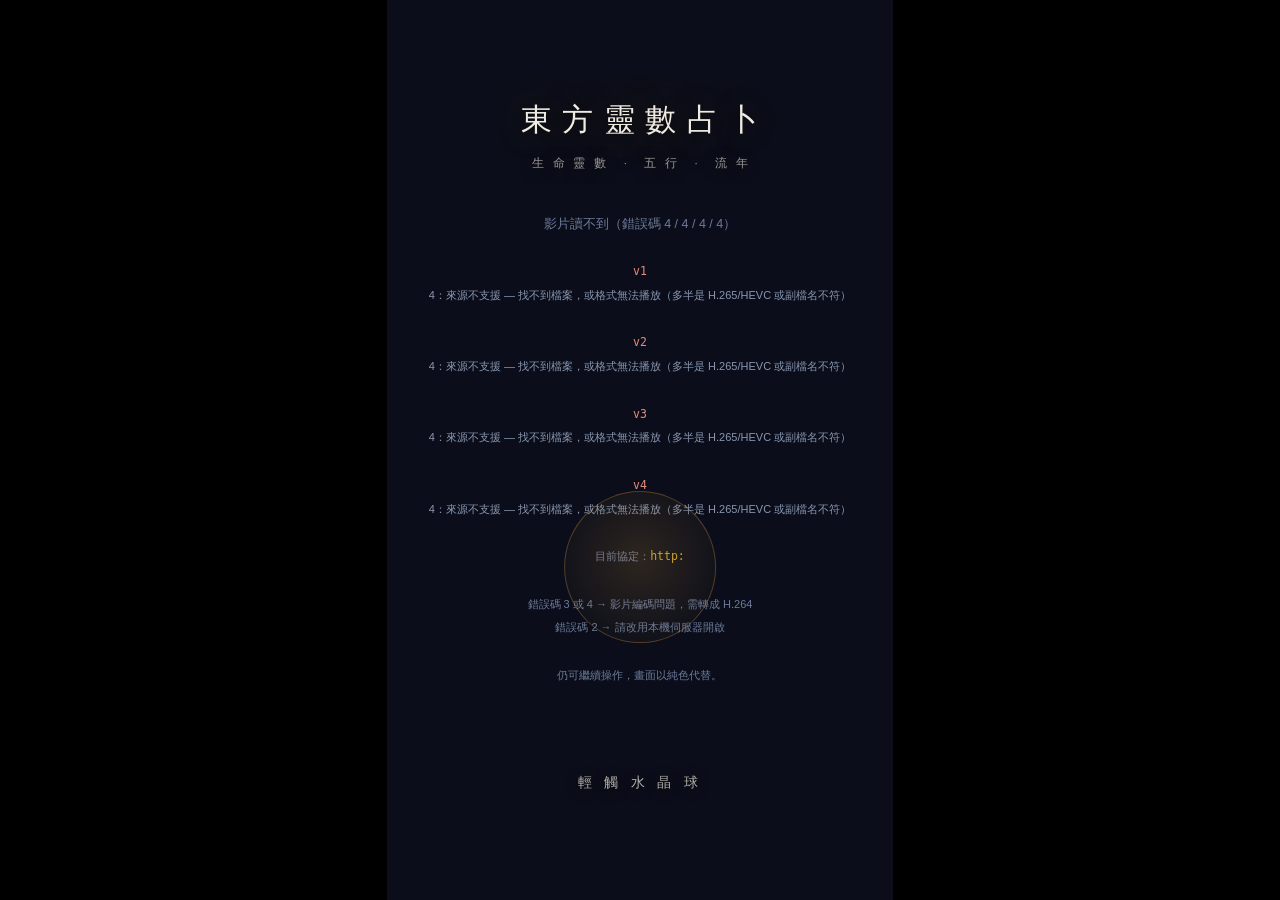
==== demo.html @ 92775a4d "Add files via upload" ====
<!DOCTYPE html>
<html lang="zh-TW">
<head>
<meta charset="utf-8">
<meta name="viewport" content="width=device-width,initial-scale=1,viewport-fit=cover">
<title>東方靈數占卜</title>
<link rel="stylesheet" href="src/app.css">
</head>
<body>

<audio id="bgm" loop preload="auto"></audio>

<div id="stage">
  <button id="mute" aria-label="背景音樂開關" title="背景音樂">
    <svg viewBox="0 0 24 24" width="17" height="17" fill="none"
         stroke="currentColor" stroke-width="1.8" stroke-linecap="round">
      <path d="M4 9v6h4l5 4V5L8 9H4z" fill="currentColor" stroke="none"/>
      <path class="wave" d="M16.5 8.5a5 5 0 0 1 0 7"/>
      <path class="wave" d="M19 6a8.5 8.5 0 0 1 0 12"/>
      <path class="slash" d="M4 4l16 16"/>
    </svg>
  </button>
  <video class="vid" id="v1" playsinline muted preload="auto"></video>
  <video class="vid" id="v2" playsinline loop preload="auto"></video>
  <video class="vid" id="v3" playsinline preload="auto"></video>
  <video class="vid" id="v4" playsinline preload="auto"></video>

  <div id="missing"><div class="inner" id="missingBody"></div></div>

  <!-- 透明熱區：位置由 HOTSPOTS 決定 -->
  <button class="hot" id="hotBall" data-label="水晶球" aria-label="輕觸水晶球"></button>
  <button class="hot" id="hotSun" data-label="日／月" aria-label="回到屋內"></button>

  <div class="panel" id="pIntro">
    <div class="titlebox">
      <h1>東方靈數占卜</h1>
      <p>生 命 靈 數　·　五 行　·　流 年</p>
    </div>
    <div class="hint" id="introHint">輕 觸 水 晶 球</div>
  </div>

  <div class="panel" id="pCollect">
    <div class="ask" id="askBox">
      <h2>請 輸 入 出 生<br>西 元 年 / 月 / 日</h2>
      <input id="bd" type="text" inputmode="numeric" maxlength="14"
             placeholder="1990 / 01 / 01" autocomplete="off">
      <div class="err" id="err"></div>
    </div>
    <div class="hint" id="collectHint" style="opacity:.45">填 妥 後 輕 觸 水 晶 球</div>
  </div>

  <div class="panel" id="pCalc"><div id="prog"></div></div>

  <div class="panel" id="pReveal"><div id="num"></div></div>

  <div id="book">
    <div class="leaf">
      <div class="pgnum" id="pgnum"></div>
      <div id="pages"></div>
    </div>
    <div class="nav">
      <button class="turn" id="prev" aria-label="上一頁">‹</button>
      <div class="dots" id="dots"></div>
      <button class="turn" id="next" aria-label="下一頁">›</button>
    </div>
  </div>
  <div id="sales"></div>
</div>

<script src="src/engine.js"></script>
<script src="src/content.js"></script>
<script src="src/magnetic.js"></script>
<script src="src/magnetic-content.js"></script>
<script>
/* ═══════════════════════════════════════
   免費版：報告在關鍵處收束，導向銷售頁
   ═══════════════════════════════════════ */
window.UNLOCKED = false;
</script>
<script src="src/app.js"></script>
</body>
</html>
---- src/app.css ----
:root{
  --sumi:#0B0E1A;      /* 墨 */
  --ai:#16233F;        /* 藍染 */
  --kin:#C9A227;       /* 金 */
  --hi:#E8A33D;        /* 燈火 */
  --hakuji:#F0EBE0;    /* 白磁 */
  --serif:"Noto Serif TC","Songti TC","PMingLiU",serif;
  --sans:"Noto Sans TC","PingFang TC","Microsoft JhengHei",sans-serif;
}
*{margin:0;padding:0;box-sizing:border-box;-webkit-tap-highlight-color:transparent}
html,body{height:100%;background:#000;overflow:hidden}
body{font-family:var(--sans);color:var(--hakuji)}

/* 9:16 舞台 */
#stage{
  position:fixed;inset:0;margin:auto;
  width:100vw;height:100vh;
  max-width:calc(100vh * 9 / 16);
  background:
    radial-gradient(120% 70% at 50% 68%, rgba(232,163,61,.10) 0%, transparent 58%),
    linear-gradient(180deg, #0B0E1A 0%, #131A2E 52%, #0B0E1A 100%);
  overflow:hidden;
}

/* 影片層：畫面本身 */
.vid{
  position:absolute;inset:0;width:100%;height:100%;
  object-fit:cover;opacity:0;transition:opacity .6s ease;
  pointer-events:none;z-index:1;
}
.vid.on{opacity:1}

/* 影片缺席時的提示（不是裝飾，是除錯用） */
#missing{
  position:absolute;inset:0;display:none;z-index:2;
  place-content:center;text-align:center;
  font-family:var(--sans);font-size:12.5px;line-height:1.9;color:#6B7A99;
  padding:0 26px;background:var(--sumi);
}
#missing.on{display:grid}
#missing .inner{max-width:100%}
#missing code{
  display:inline-block;color:var(--kin);font-size:11.5px;
  word-break:break-all;max-width:100%;
}
#missing .bad{color:#E58B7B}

/* 透明熱區＝按鈕。位置由 JS 依 HOTSPOTS 設定 */
.hot{
  position:absolute;border-radius:50%;cursor:pointer;z-index:6;
  transform:translate(-50%,-50%);
  background:transparent;border:0;padding:0;
  transition:opacity .4s ease;
}
/* 唯一的視覺提示：極淡的呼吸光暈，讓人知道這裡可以點 */
.hot::after{
  content:"";position:absolute;inset:0;border-radius:50%;
  box-shadow:0 0 0 0 rgba(232,163,61,.45);
  animation:breathe 2.8s ease-in-out infinite;
}
.hot.armed::after{animation:breathe 1.6s ease-in-out infinite;
  box-shadow:0 0 0 0 rgba(232,163,61,.7)}
.hot.idle{opacity:.35;pointer-events:none}
.hot.idle::after{animation:none}
@keyframes breathe{
  0%,100%{box-shadow:0 0 0 0 rgba(232,163,61,.35)}
  50%{box-shadow:0 0 32px 10px rgba(232,163,61,.16)}
}
/* 影片缺席時，熱區需自帶輪廓，否則使用者不知道要點哪裡 */
body.novideo .hot{
  background:radial-gradient(circle at 50% 45%, rgba(232,163,61,.16), rgba(232,163,61,.03) 70%);
  border:1px solid rgba(232,163,61,.3);
}
.hot:focus-visible{outline:2px solid var(--kin);outline-offset:6px}
/* 校準模式 */
body.calib .hot{background:rgba(232,163,61,.22);border:1px dashed var(--kin)}
body.calib .hot::before{
  content:attr(data-label);position:absolute;top:50%;left:50%;
  transform:translate(-50%,-50%);font-size:11px;color:#fff;white-space:nowrap;
}

/* 內容層 */
.panel{
  position:absolute;inset:0;display:flex;flex-direction:column;
  opacity:0;pointer-events:none;transition:opacity .5s ease;
  padding:0 28px;z-index:3;
}
.panel.on{opacity:1}
/* ⚠️ 面板永遠不吃點擊，否則會蓋住水晶球熱區。只有輸入框例外。 */
.panel input{pointer-events:auto}

/* 初始畫面標題：置於上方，不遮擋水晶球 */
.titlebox{
  position:absolute;left:0;right:0;top:11%;text-align:center;
  animation:fadein 1.6s ease both;
}
.titlebox h1{
  font-family:var(--serif);font-weight:500;
  font-size:31px;letter-spacing:.34em;
  text-indent:.34em;               /* 補回字距造成的右偏 */
  color:var(--hakuji);
  text-shadow:0 2px 22px rgba(0,0,0,.95),0 0 44px rgba(232,163,61,.28);
}
.titlebox p{
  margin-top:15px;font-size:11.5px;letter-spacing:.24em;
  text-indent:.24em;
  color:rgba(240,235,224,.62);
  text-shadow:0 2px 14px rgba(0,0,0,.95);
}

.hint{
  position:absolute;left:0;right:0;text-align:center;
  font-family:var(--serif);font-size:14px;letter-spacing:.32em;
  color:rgba(240,235,224,.72);text-shadow:0 2px 12px rgba(0,0,0,.9);
  animation:fadein 1.2s ease both;
}
@keyframes fadein{from{opacity:0}to{opacity:1}}

/* 生日輸入 */
.ask{
  position:absolute;left:28px;right:28px;
  text-align:center;
}
.ask h2{
  font-family:var(--serif);font-weight:500;font-size:19px;
  letter-spacing:.18em;margin-bottom:22px;
  text-shadow:0 2px 16px rgba(0,0,0,.95);
}
.ask input{
  width:100%;padding:15px 12px;font-size:17px;text-align:center;
  font-family:var(--sans);letter-spacing:.08em;
  color:var(--hakuji);background:rgba(11,14,26,.62);
  border:0;border-bottom:1px solid rgba(201,162,39,.5);
  border-radius:4px 4px 0 0;backdrop-filter:blur(6px);
}
.ask input:focus{outline:none;border-bottom-color:var(--kin)}
.ask .err{
  min-height:20px;margin-top:10px;font-size:12.5px;color:#E58B7B;
  text-shadow:0 1px 8px #000;
}

/* 計算進度 */
#prog{
  position:absolute;left:0;right:0;bottom:14%;text-align:center;
  font-family:var(--serif);font-size:15px;letter-spacing:.28em;
  color:rgba(240,235,224,.9);text-shadow:0 2px 14px rgba(0,0,0,.95);
}

/* 揭曉數字 */
/* 揭曉的數字：位置由 JS 對齊 HOTSPOTS 的水晶球中心 */
#num{
  position:absolute;text-align:center;
  transform:translate(-50%,-50%) scale(.82);
  font-family:var(--serif);font-size:88px;font-weight:500;line-height:1;
  color:var(--hakuji);
  text-shadow:0 0 26px rgba(255,240,200,.95),0 0 60px rgba(232,163,61,.8),
              0 0 110px rgba(201,162,39,.55);
  opacity:0;
  transition:opacity .9s ease,transform .9s cubic-bezier(.2,.8,.3,1);
}
#num.on{opacity:1;transform:translate(-50%,-50%) scale(1)}

/* 結果頁 */
#result{
  position:absolute;inset:0;overflow-y:auto;-webkit-overflow-scrolling:touch;z-index:4;
  padding:82px 26px 60px;
  background:linear-gradient(180deg,rgba(11,14,26,.42) 0%,rgba(11,14,26,.88) 26%,rgba(11,14,26,.97) 100%);
  opacity:0;pointer-events:none;transition:opacity .7s ease;
}
#result.on{opacity:1;pointer-events:auto}
.crown{text-align:center;margin-bottom:34px}
.crown .lbl{font-size:12.5px;letter-spacing:.44em;text-indent:.44em;color:var(--kin);margin-bottom:16px}
.crown .big{
  font-family:var(--serif);font-size:82px;line-height:1;font-weight:500;
  text-shadow:0 0 40px rgba(232,163,61,.42);
}
.crown .ttl{font-family:var(--serif);font-size:25px;letter-spacing:.18em;text-indent:.18em;margin-top:16px}
.crown .sub{font-size:13.5px;color:rgba(240,235,224,.66);margin-top:11px;letter-spacing:.1em}

.sec{margin-bottom:30px}
.sec h3{
  font-family:var(--serif);font-size:13px;letter-spacing:.34em;
  color:var(--kin);padding-bottom:9px;margin-bottom:14px;
  border-bottom:1px solid rgba(201,162,39,.24);
}
.sec p{font-size:14px;line-height:2;color:rgba(240,235,224,.9);margin-bottom:11px}
.sec p.dim{color:rgba(240,235,224,.62);font-size:13px}

/* 內外組合：雙欄對照 */
.io{display:flex;gap:11px;align-items:stretch;margin-bottom:15px}
.io .col{
  flex:1;background:rgba(22,35,63,.5);border:1px solid rgba(201,162,39,.2);
  border-radius:5px;padding:15px 13px;text-align:center;
}
.io .col .k{font-size:12px;letter-spacing:.3em;color:var(--kin);margin-bottom:10px}
.io .col .n{font-family:var(--serif);font-size:38px;line-height:1}
.io .col .t{font-size:12.5px;margin-top:7px;color:rgba(240,235,224,.86)}
.io .gapbox{
  display:flex;flex-direction:column;align-items:center;justify-content:center;
  padding:0 3px;font-size:10px;color:rgba(240,235,224,.5);letter-spacing:.1em;
}
.io .gapbox b{font-family:var(--serif);font-size:19px;color:var(--kin);font-weight:500}

/* 五行雷達 */
#radar{display:block;margin:0 auto 12px}
.legend{display:flex;justify-content:center;gap:13px;flex-wrap:wrap;font-size:11px;color:rgba(240,235,224,.66)}
.legend i{display:inline-block;width:7px;height:7px;border-radius:50%;margin-right:4px;vertical-align:middle}

.tease{
  margin-top:8px;padding:17px 15px;text-align:center;
  border:1px solid rgba(201,162,39,.3);border-radius:5px;
  background:rgba(201,162,39,.05);
}
.tease p{font-size:13px;line-height:1.95;color:rgba(240,235,224,.82);margin:0}

/* ═══ 魔法書 ═══ */
#book{
  position:absolute;inset:0;z-index:4;
  display:flex;flex-direction:column;
  opacity:0;pointer-events:none;transition:opacity .7s ease;
  background:linear-gradient(180deg,rgba(11,14,26,.34) 0%,rgba(11,14,26,.88) 22%,rgba(11,14,26,.97) 100%);
}
#book.on{opacity:1;pointer-events:auto}

/* 書頁區 */
.leaf{
  flex:1;position:relative;overflow:hidden;
  padding:58px 26px 0;
}
.page{
  position:absolute;inset:58px 26px 0;overflow-y:auto;
  -webkit-overflow-scrolling:touch;
  opacity:0;pointer-events:none;
}
.page.on{opacity:1;pointer-events:auto;animation:leafin .5s ease both}
.page.rev.on{animation:leafinrev .5s ease both}
@keyframes leafin{
  from{opacity:0;transform:translateX(26px) rotateY(-9deg)}
  to{opacity:1;transform:none}
}
@keyframes leafinrev{
  from{opacity:0;transform:translateX(-26px) rotateY(9deg)}
  to{opacity:1;transform:none}
}

.page h3{
  font-family:var(--serif);font-size:22px;font-weight:500;
  letter-spacing:.16em;text-indent:.16em;
  color:var(--kin);line-height:1.5;
  padding-bottom:14px;margin-bottom:20px;
  border-bottom:1px solid rgba(201,162,39,.3);
  text-shadow:0 0 26px rgba(201,162,39,.28);
}
.page p{font-size:14px;line-height:2.05;color:rgba(240,235,224,.9);margin-bottom:13px}
.page p.dim{color:rgba(240,235,224,.6);font-size:13px}
.page .q{
  font-family:var(--serif);font-size:17px;font-weight:500;
  color:var(--hakuji);
  margin:26px 0 11px;letter-spacing:.06em;
  padding-left:11px;position:relative;
}
.page .q::before{
  content:"";position:absolute;left:0;top:.32em;bottom:.32em;
  width:2px;background:var(--kin);border-radius:1px;
}

/* 數字徽章 */
.chips{display:flex;flex-wrap:wrap;gap:8px;margin:4px 0 14px}
.chip{
  min-width:38px;padding:9px 12px;text-align:center;
  font-family:var(--serif);font-size:19px;line-height:1;
  border:1px solid rgba(201,162,39,.45);border-radius:4px;
  background:rgba(201,162,39,.09);color:var(--hakuji);
}
.chip.bad{border-color:rgba(229,139,123,.45);background:rgba(229,139,123,.08)}
.chip.miss{border-style:dashed;opacity:.75}

/* ═══ 八星磁場 ═══ */
.pairs{display:flex;flex-wrap:wrap;gap:7px;margin:6px 0 16px}
.pr{
  padding:9px 10px;border-radius:5px;text-align:center;min-width:56px;
  border:1px solid rgba(201,162,39,.26);background:rgba(22,35,63,.44);
}
.pr b{display:block;font-family:var(--serif);font-size:17px;line-height:1.2;color:var(--hakuji)}
.pr span{display:block;font-size:10.5px;margin-top:4px;letter-spacing:.06em}
.pr.good{border-color:rgba(127,185,138,.42);background:rgba(127,185,138,.09)}
.pr.good span{color:#8FC79A}
.pr.bad{border-color:rgba(229,139,123,.42);background:rgba(229,139,123,.09)}
.pr.bad span{color:#E58B7B}
.pr.mid span{color:rgba(240,235,224,.6)}

/* 吉凶比例條 */
.ratio{height:9px;border-radius:5px;overflow:hidden;display:flex;margin:10px 0 8px;
  background:rgba(240,235,224,.09)}
.ratio i{display:block;height:100%}
.ratio .g{background:linear-gradient(90deg,#6FA97C,#8FC79A)}
.ratio .b{background:linear-gradient(90deg,#C4705F,#E58B7B)}
.ratiotxt{display:flex;justify-content:space-between;font-size:11.5px;
  color:rgba(240,235,224,.6);margin-bottom:16px}

/* 化解卡 */
.res{
  border-left:2px solid;padding:14px 15px;border-radius:0 5px 5px 0;margin-bottom:12px;
  background:rgba(22,35,63,.42);
}
.res.ok{border-color:#7FB98A}
.res.no{border-color:#E58B7B}
.res .h{font-family:var(--serif);font-size:15px;margin-bottom:8px}
.res.ok .h{color:#8FC79A}
.res.no .h{color:#E58B7B}
.res p{font-size:13px;line-height:1.9;margin:0}

/* 交叉解讀 */
.cross{
  border:1px solid rgba(201,162,39,.24);border-radius:6px;
  padding:15px 15px 13px;margin-bottom:13px;
  background:linear-gradient(180deg,rgba(201,162,39,.06),transparent);
}
.cross .h{font-family:var(--serif);font-size:15px;color:var(--kin);margin-bottom:8px}
.cross p{font-size:13.5px;line-height:1.95;margin:0}

/* 最關鍵的缺數：加重描邊 */
.chip.key{
  border-color:var(--kin);border-style:solid;opacity:1;
  background:rgba(201,162,39,.2);
  box-shadow:0 0 20px rgba(201,162,39,.28);
}

/* 付費遮罩：溫柔的收束，不使用催促字眼 */
.veil{
  position:relative;margin:18px 0 6px;padding:22px 18px 20px;
  border:1px solid rgba(201,162,39,.28);border-radius:6px;
  background:linear-gradient(180deg,rgba(201,162,39,.07),rgba(201,162,39,.02));
  text-align:center;
}
.veil p{
  font-size:13.5px;line-height:2;color:rgba(240,235,224,.72);margin:0 0 14px;
}
.veil span{
  display:inline-block;font-family:var(--serif);
  font-size:11.5px;letter-spacing:.34em;text-indent:.34em;
  color:var(--kin);padding-top:12px;
  border-top:1px solid rgba(201,162,39,.22);
}

/* 優缺點雙欄 */
.pc{display:flex;gap:10px;margin-bottom:6px}
.pc>div{flex:1;background:rgba(22,35,63,.42);border-radius:5px;padding:13px 12px}
.pc .k{font-size:12.5px;letter-spacing:.26em;margin-bottom:11px;font-weight:500}
.pc .good .k{color:#7FB98A}
.pc .bad .k{color:#E58B7B}
.pc li{list-style:none;font-size:12.5px;line-height:1.8;color:rgba(240,235,224,.86);
  padding-left:11px;position:relative;margin-bottom:5px}
.pc li::before{content:"·";position:absolute;left:0;color:var(--kin)}

/* 星等 */
.stars{font-size:19px;letter-spacing:.22em;color:var(--kin);margin-bottom:9px}

/* 翻頁列 */
.nav{
  flex:0 0 auto;display:flex;align-items:center;gap:14px;
  padding:14px 26px calc(16px + env(safe-area-inset-bottom));
  border-top:1px solid rgba(201,162,39,.16);
  background:rgba(11,14,26,.72);backdrop-filter:blur(8px);
}
.turn{
  width:46px;height:46px;flex:0 0 auto;border-radius:50%;
  border:1px solid rgba(201,162,39,.42);background:rgba(201,162,39,.07);
  color:var(--kin);font-size:17px;cursor:pointer;
  display:flex;align-items:center;justify-content:center;
  transition:opacity .2s ease,transform .15s ease;
}
.turn:active{transform:scale(.92)}
.turn:disabled{opacity:.2;cursor:default}
.dots{flex:1;display:flex;justify-content:center;gap:6px;flex-wrap:wrap}
.dot{width:5px;height:5px;border-radius:50%;background:rgba(240,235,224,.24);transition:all .25s ease}
.dot.on{background:var(--kin);transform:scale(1.55)}
.pgnum{
  position:absolute;top:20px;left:26px;right:26px;text-align:center;
  font-size:10.5px;letter-spacing:.36em;color:rgba(240,235,224,.42);
}

/* 下一步按鈕：結果頁與銷售頁共用 */
.cta{
  display:block;width:100%;margin:26px 0 0;
  padding:17px 0;font-family:var(--serif);
  font-size:15px;letter-spacing:.3em;text-indent:.3em;
  color:#0B0E1A;background:linear-gradient(180deg,#E0B94A,#C9A227);
  border:0;border-radius:4px;cursor:pointer;
  box-shadow:0 6px 26px rgba(201,162,39,.3);
  transition:transform .18s ease,box-shadow .18s ease;
}
.cta:active{transform:scale(.98);box-shadow:0 3px 14px rgba(201,162,39,.24)}
.cta:focus-visible{outline:2px solid var(--hakuji);outline-offset:3px}

.backlink{
  display:block;width:100%;margin:15px 0 0;padding:11px 0;
  background:none;border:0;cursor:pointer;
  font-family:var(--sans);font-size:12.5px;letter-spacing:.18em;
  color:rgba(240,235,224,.5);text-decoration:underline;
  text-underline-offset:4px;
}
.backlink:active{color:rgba(240,235,224,.8)}

/* ═══ 數字檢測工具（位於報告最後一頁）═══ */
/* 收尾禮物區塊 */
.gift{
  margin:20px 0 22px;padding:20px 18px;border-radius:6px;
  border:1px solid rgba(201,162,39,.34);
  background:linear-gradient(180deg,rgba(201,162,39,.1),rgba(201,162,39,.02));
  text-align:center;
}
.gift .gk{
  font-family:var(--serif);font-size:16px;letter-spacing:.34em;text-indent:.34em;
  color:var(--kin);margin-bottom:11px;
}
.gift p{font-size:13px;line-height:1.95;color:rgba(240,235,224,.8);margin:0}
.tabs{display:flex;gap:6px;flex-wrap:wrap;margin-bottom:20px}
.tab{
  flex:1 1 auto;padding:10px 4px;font-size:12.5px;text-align:center;cursor:pointer;
  border:1px solid rgba(201,162,39,.24);border-radius:4px;
  background:transparent;color:rgba(240,235,224,.62);
}
.tab.on{background:rgba(201,162,39,.16);border-color:var(--kin);color:var(--hakuji)}
#toolIn{
  width:100%;padding:15px 12px;font-size:17px;text-align:center;letter-spacing:.12em;
  color:var(--hakuji);background:rgba(22,35,63,.5);
  border:0;border-bottom:1px solid rgba(201,162,39,.5);border-radius:4px 4px 0 0;
  font-family:var(--sans);
}
#toolIn:focus{outline:none;border-bottom-color:var(--kin)}
.toolhint{font-size:11.5px;color:rgba(240,235,224,.45);margin-top:9px;text-align:center}
#toolOut{margin-top:22px}
#toolGo{margin-top:16px}
.bigscore{
  text-align:center;font-family:var(--serif);font-size:58px;line-height:1;
  margin-bottom:6px;
}
.verdict{text-align:center;font-size:13.5px;letter-spacing:.16em;margin-bottom:20px}

/* 銷售頁 */
#sales{
  position:absolute;inset:0;overflow-y:auto;-webkit-overflow-scrolling:touch;z-index:5;
  padding:64px 26px 56px;
  background:linear-gradient(180deg,rgba(11,14,26,.9) 0%,rgba(11,14,26,.97) 30%,#0B0E1A 100%);
  opacity:0;pointer-events:none;transition:opacity .55s ease;
}
#sales.on{opacity:1;pointer-events:auto}
.salesbox .lbl{
  text-align:center;font-size:11px;letter-spacing:.5em;
  text-indent:.5em;color:var(--kin);margin-bottom:14px;
}
.salesbox h2{
  text-align:center;font-family:var(--serif);font-weight:500;
  font-size:23px;letter-spacing:.14em;margin-bottom:28px;
}
.items{list-style:none;margin-bottom:8px}
.items li{
  position:relative;padding:13px 0 13px 24px;font-size:13.5px;line-height:1.75;
  color:rgba(240,235,224,.88);
  border-bottom:1px solid rgba(201,162,39,.14);
}
.items li::before{
  content:"";position:absolute;left:4px;top:20px;
  width:6px;height:6px;border-radius:50%;background:var(--kin);
}

@media(prefers-reduced-motion:reduce){
  *{animation-duration:.01ms !important;transition-duration:.01ms !important}
}

/* ═══ 背景音樂開關 ═══ */
#mute{
  position:absolute;top:calc(14px + env(safe-area-inset-top));left:14px;z-index:7;
  width:34px;height:34px;display:none;align-items:center;justify-content:center;
  border-radius:50%;cursor:pointer;
  border:1px solid rgba(201,162,39,.28);
  background:rgba(11,14,26,.5);backdrop-filter:blur(6px);
  color:rgba(240,235,224,.72);
  transition:opacity .2s ease,transform .15s ease;
}
#mute:active{transform:scale(.9)}
#mute .slash{opacity:0;transition:opacity .2s ease}
#mute.off{color:rgba(240,235,224,.4)}
#mute.off .wave{opacity:0}
#mute.off .slash{opacity:1}
#mute:focus-visible{outline:2px solid var(--kin);outline-offset:3px}

/* ═══ 免費版收尾：解鎖預告 ═══ */
.locklist{margin:20px 0 4px}
.locklist .li{
  display:flex;gap:13px;align-items:flex-start;
  padding:15px 0;border-bottom:1px solid rgba(201,162,39,.14);
}
.locklist .q2{
  flex:0 0 auto;width:28px;height:28px;border-radius:50%;
  display:flex;align-items:center;justify-content:center;
  font-family:var(--serif);font-size:16px;color:var(--kin);
  border:1px solid rgba(201,162,39,.4);background:rgba(201,162,39,.08);
}
.locklist b{font-size:14.5px;color:var(--hakuji);line-height:1.6}
.locklist i{font-size:12.5px;color:rgba(240,235,224,.55);font-style:normal;line-height:1.7}
.bignum{
  text-align:center;margin:24px 0 6px;padding:20px;
  border:1px solid rgba(201,162,39,.3);border-radius:8px;
  background:radial-gradient(120% 100% at 50% 0,rgba(201,162,39,.12),transparent);
}
.bignum b{
  display:block;font-family:var(--serif);font-size:52px;line-height:1;
  color:var(--kin);text-shadow:0 0 30px rgba(201,162,39,.4);
}
.bignum span{display:block;font-size:12.5px;color:rgba(240,235,224,.7);margin-top:8px;letter-spacing:.1em}

/* ═══ 銷售頁 ═══ */
.salesbox .pitch{
  font-size:14.5px;line-height:2;text-align:center;
  color:rgba(240,235,224,.9);margin:6px 0 24px;
}
.sellrow{
  display:flex;gap:12px;align-items:flex-start;
  padding:15px 14px;margin-bottom:9px;border-radius:6px;
  background:rgba(22,35,63,.4);
}
.sellrow>span{flex:0 0 auto;color:var(--kin);font-size:13px;margin-top:2px}
.sellrow b{color:var(--kin);margin-right:6px}
.sellrow div{font-size:13px;line-height:1.85;color:rgba(240,235,224,.86)}
.sellrow.highlight{
  background:linear-gradient(180deg,rgba(201,162,39,.14),rgba(201,162,39,.04));
  border:1px solid rgba(201,162,39,.34);
}
.sellrow.highlight>span{color:#E0B94A}
.totalbox{
  text-align:center;margin:22px 0;padding:18px;
  border-top:1px solid rgba(201,162,39,.2);
  border-bottom:1px solid rgba(201,162,39,.2);
}
.totalbox b{
  font-family:var(--serif);font-size:46px;line-height:1;color:var(--kin);
  text-shadow:0 0 26px rgba(201,162,39,.36);
}
.totalbox span{display:block;font-size:12.5px;color:rgba(240,235,224,.66);margin-top:7px;letter-spacing:.1em}
.guarantee{
  font-size:13px;line-height:1.95;text-align:center;
  color:rgba(240,235,224,.72);margin:0 0 20px;
}
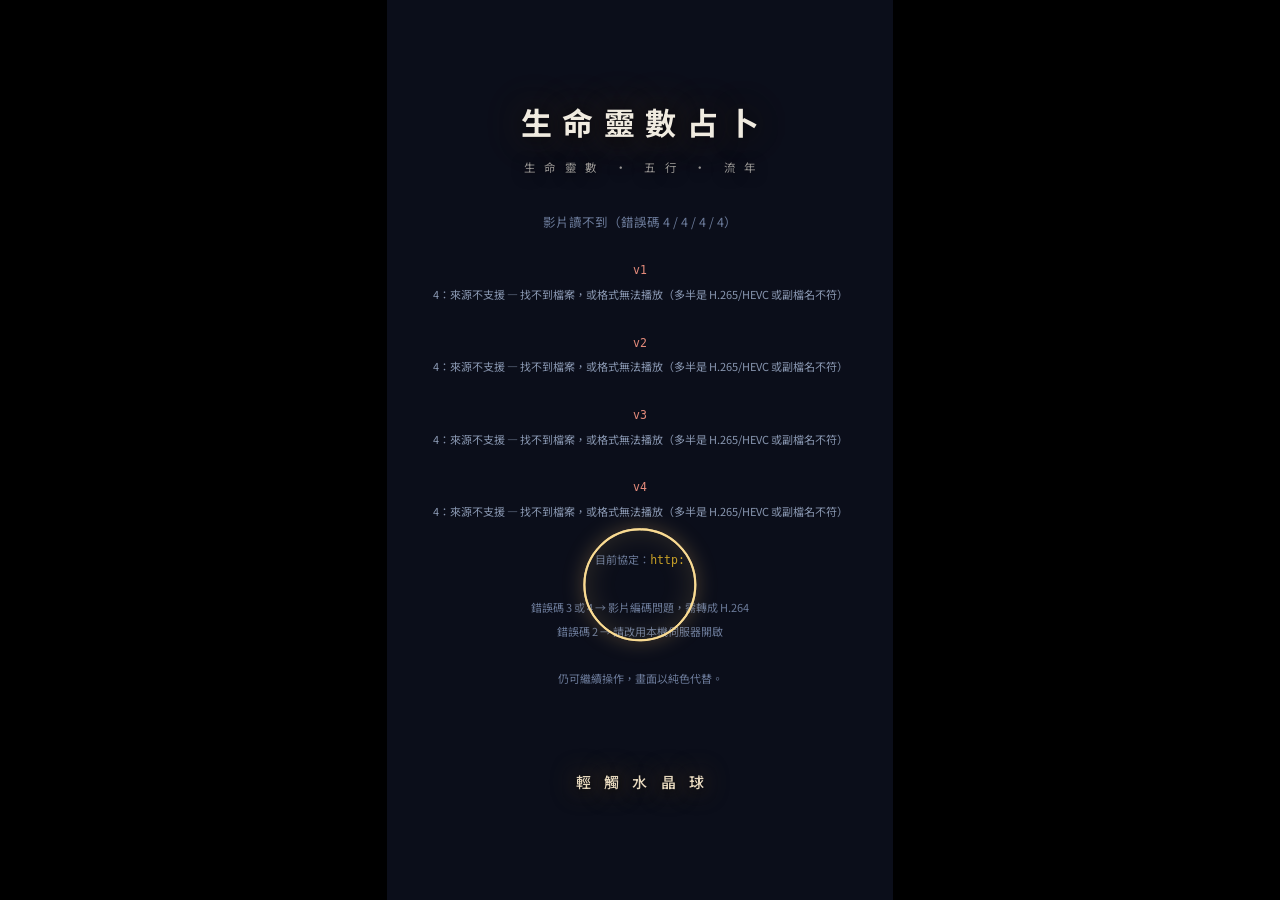
==== commit 3883728f: "Add files via upload" ====
--- a/demo.html
+++ b/demo.html
@@ -3,7 +3,12 @@
 <head>
 <meta charset="utf-8">
 <meta name="viewport" content="width=device-width,initial-scale=1,viewport-fit=cover">
-<title>東方靈數占卜</title>
+<title>生命靈數占卜</title>
+<link rel="preconnect" href="https://fonts.googleapis.com">
+<link rel="preconnect" href="https://fonts.gstatic.com" crossorigin>
+<!-- 全部為 SIL OFL 1.1 開源字型，可自由商用。
+     無網路時會自動退回系統字型，版面不受影響。 -->
+<link rel="stylesheet" href="https://fonts.googleapis.com/css2?family=Noto+Sans+TC:wght@400;500;700&family=Reggae+One&family=Dela+Gothic+One&display=swap">
 <link rel="stylesheet" href="src/app.css">
 </head>
 <body>
@@ -20,10 +25,10 @@
       <path class="slash" d="M4 4l16 16"/>
     </svg>
   </button>
-  <video class="vid" id="v1" playsinline muted preload="auto"></video>
-  <video class="vid" id="v2" playsinline loop preload="auto"></video>
-  <video class="vid" id="v3" playsinline preload="auto"></video>
-  <video class="vid" id="v4" playsinline preload="auto"></video>
+  <video class="vid" id="v1" poster="assets/img/v1-poster.jpg" playsinline muted preload="auto"></video>
+  <video class="vid" id="v2" poster="assets/img/v2-poster.jpg" playsinline loop preload="auto"></video>
+  <video class="vid" id="v3" poster="assets/img/v3-poster.jpg" playsinline preload="auto"></video>
+  <video class="vid" id="v4" poster="assets/img/v4-poster.jpg" playsinline preload="auto"></video>
 
   <div id="missing"><div class="inner" id="missingBody"></div></div>
 
@@ -33,7 +38,7 @@
 
   <div class="panel" id="pIntro">
     <div class="titlebox">
-      <h1>東方靈數占卜</h1>
+      <h1>生命靈數占卜</h1>
       <p>生 命 靈 數　·　五 行　·　流 年</p>
     </div>
     <div class="hint" id="introHint">輕 觸 水 晶 球</div>
@@ -46,7 +51,7 @@
              placeholder="1990 / 01 / 01" autocomplete="off">
       <div class="err" id="err"></div>
     </div>
-    <div class="hint" id="collectHint" style="opacity:.45">填 妥 後 輕 觸 水 晶 球</div>
+    <div class="hint" id="collectHint">填 妥 後 輕 觸 水 晶 球</div>
   </div>
 
   <div class="panel" id="pCalc"><div id="prog"></div></div>
--- a/src/app.css
+++ b/src/app.css
@@ -1,11 +1,47 @@
+/* ═══════════════════════════════════════════════════════════
+   字型｜全部採用 SIL Open Font License 1.1，可自由商用
+   （原指定的文鼎黑體／石井黑體／虹蛸天国皆為商用授權字型，
+     此處改用經查證的開源對應字型，授權說明見 assets/fonts/README.md）
+
+   主標題　台北黑體 Taipei Sans TC　→ 對標印刷風格黑體（文鼎／華康一系）
+   副標題　思源黑體 Noto Sans TC　　→ 乾淨的人文黑體，長文可讀性佳
+   魔法數字 Dela Gothic One　　　　 → 厚實穩重的極粗黑體，單字放大時最有份量
+
+   載入順序：先用系統已安裝的 → 再用 assets/fonts/ 內的檔案 →
+             最後由 Google Fonts CDN 供應（已於 HTML 引入）
+   ═══════════════════════════════════════════════════════════ */
+
+/* 主標題：台北黑體（需自行安裝或放入字型檔；未安裝時自動退回思源黑體） */
+@font-face{
+  font-family:"TitleFont";
+  src:local("Taipei Sans TC Beta"), local("TaipeiSansTCBeta-Bold"),
+      local("Taipei Sans TC"), local("台北黑體"),
+      url("../assets/fonts/title.woff2") format("woff2"),
+      url("../assets/fonts/title.ttf") format("truetype");
+  font-weight:400 700; font-display:swap;
+}
+/* 魔法數字：Reggae One（Google Fonts 已供應，此處僅供離線時使用本地檔） */
+@font-face{
+  font-family:"MagicLocal";
+  src:local("Reggae One"), local("ReggaeOne-Regular"),
+      local("Dela Gothic One"), local("DelaGothicOne-Regular"),
+      url("../assets/fonts/magic.woff2") format("woff2"),
+      url("../assets/fonts/magic.ttf") format("truetype");
+  font-weight:400 900; font-display:swap;
+}
+
 :root{
   --sumi:#0B0E1A;      /* 墨 */
   --ai:#16233F;        /* 藍染 */
   --kin:#C9A227;       /* 金 */
   --hi:#E8A33D;        /* 燈火 */
   --hakuji:#F0EBE0;    /* 白磁 */
-  --serif:"Noto Serif TC","Songti TC","PMingLiU",serif;
+  /* 主標題：台北黑體（OFL）→ 思源黑體 → 系統黑體 */
+  --serif:"TitleFont","Taipei Sans TC Beta","Noto Sans TC","PingFang TC","Microsoft JhengHei",sans-serif;
+  /* 副標題與內文：思源黑體（OFL）→ 系統黑體 */
   --sans:"Noto Sans TC","PingFang TC","Microsoft JhengHei",sans-serif;
+  /* 魔法數字：Reggae One（OFL）→ Dela Gothic One（OFL）→ 系統極粗字 */
+  --magic:"Dela Gothic One","MagicLocal","Reggae One","Arial Black","Noto Sans TC",sans-serif;
 }
 *{margin:0;padding:0;box-sizing:border-box;-webkit-tap-highlight-color:transparent}
 html,body{height:100%;background:#000;overflow:hidden}
@@ -29,6 +65,8 @@
   pointer-events:none;z-index:1;
 }
 .vid.on{opacity:1}
+/* 硬切模式：暫時關閉淡入淡出，用於 v3 → v4 的直接轉換 */
+#stage.nofade .vid{transition:none}
 
 /* 影片缺席時的提示（不是裝飾，是除錯用） */
 #missing{
@@ -45,39 +83,76 @@
 }
 #missing .bad{color:#E58B7B}
 
-/* 透明熱區＝按鈕。位置由 JS 依 HOTSPOTS 設定 */
+/* ═══ 透明熱區＝按鈕（位置由 JS 依 HOTSPOTS 設定）═══
+   ⚠️ 設計重點：水晶球本身就在發金光，若提示也用「靜態金色光暈」
+      會直接融進背景而看不見。因此改用「向外擴散的漣漪環」——
+      它會移動、會擴張，與影片的靜止光暈是不同的視覺語言，
+      即使疊在發光球體上也一眼可辨。 */
 .hot{
   position:absolute;border-radius:50%;cursor:pointer;z-index:6;
   transform:translate(-50%,-50%);
-  background:transparent;border:0;padding:0;
-  transition:opacity .4s ease;
-}
-/* 唯一的視覺提示：極淡的呼吸光暈，讓人知道這裡可以點 */
-.hot::after{
-  content:"";position:absolute;inset:0;border-radius:50%;
-  box-shadow:0 0 0 0 rgba(232,163,61,.45);
-  animation:breathe 2.8s ease-in-out infinite;
-}
-.hot.armed::after{animation:breathe 1.6s ease-in-out infinite;
-  box-shadow:0 0 0 0 rgba(232,163,61,.7)}
-.hot.idle{opacity:.35;pointer-events:none}
-.hot.idle::after{animation:none}
-@keyframes breathe{
-  0%,100%{box-shadow:0 0 0 0 rgba(232,163,61,.35)}
-  50%{box-shadow:0 0 32px 10px rgba(232,163,61,.16)}
-}
-/* 影片缺席時，熱區需自帶輪廓，否則使用者不知道要點哪裡 */
-body.novideo .hot{
-  background:radial-gradient(circle at 50% 45%, rgba(232,163,61,.16), rgba(232,163,61,.03) 70%);
-  border:1px solid rgba(232,163,61,.3);
-}
-.hot:focus-visible{outline:2px solid var(--kin);outline-offset:6px}
+  background:transparent;padding:0;
+  /* 常駐的細環，界定可點範圍 */
+  border:1.5px solid rgba(255,226,150,.45);
+  box-shadow:0 0 22px rgba(255,200,110,.28),
+             inset 0 0 30px rgba(255,210,120,.14);
+  animation:hotring 2.6s ease-in-out infinite;
+  transition:opacity .4s ease, border-color .3s ease;
+}
+/* 兩道漣漪，錯開時間形成連續往外推的節奏 */
+.hot::before,.hot::after{
+  content:"";position:absolute;inset:-2px;border-radius:50%;
+  border:2px solid rgba(255,224,150,.85);
+  animation:ripple 2.6s cubic-bezier(.22,.7,.35,1) infinite;
+  pointer-events:none;
+}
+.hot::after{animation-delay:1.3s}
+
+@keyframes ripple{
+  0%   {transform:scale(1);   opacity:.85; border-width:2.5px}
+  70%  {opacity:.16; border-width:1px}
+  100% {transform:scale(1.55);opacity:0;   border-width:.5px}
+}
+@keyframes hotring{
+  0%,100%{border-color:rgba(255,226,150,.4);
+          box-shadow:0 0 20px rgba(255,200,110,.24),
+                     inset 0 0 26px rgba(255,210,120,.12)}
+  50%    {border-color:rgba(255,238,190,.8);
+          box-shadow:0 0 40px rgba(255,205,120,.5),
+                     inset 0 0 44px rgba(255,215,130,.22)}
+}
+
+/* 資料填妥、可送出：節奏加快、亮度提高，形成催促感 */
+.hot.armed{
+  border-color:rgba(255,240,200,.85);
+  animation:hotring 1.35s ease-in-out infinite;
+}
+.hot.armed::before,.hot.armed::after{
+  animation-duration:1.35s;
+  border-color:rgba(255,238,180,1);
+}
+.hot.armed::after{animation-delay:.68s}
+
+/* 尚未填妥：轉為靜態暗環，明確表示「還不能按」 */
+.hot.idle{
+  opacity:.3;pointer-events:none;
+  animation:none;border-color:rgba(255,226,150,.3);
+  box-shadow:none;
+}
+.hot.idle::before,.hot.idle::after{animation:none;opacity:0}
+
+/* 按下時的回饋 */
+.hot:active{transform:translate(-50%,-50%) scale(.95)}
+.hot:focus-visible{outline:2px solid var(--kin);outline-offset:8px}
+
 /* 校準模式 */
 body.calib .hot{background:rgba(232,163,61,.22);border:1px dashed var(--kin)}
 body.calib .hot::before{
   content:attr(data-label);position:absolute;top:50%;left:50%;
   transform:translate(-50%,-50%);font-size:11px;color:#fff;white-space:nowrap;
-}
+  animation:none;border:0;inset:auto;
+}
+body.calib .hot::after{animation:none;opacity:0}
 
 /* 內容層 */
 .panel{
@@ -95,7 +170,7 @@
   animation:fadein 1.6s ease both;
 }
 .titlebox h1{
-  font-family:var(--serif);font-weight:500;
+  font-family:var(--serif);font-weight:700;
   font-size:31px;letter-spacing:.34em;
   text-indent:.34em;               /* 補回字距造成的右偏 */
   color:var(--hakuji);
@@ -110,11 +185,26 @@
 
 .hint{
   position:absolute;left:0;right:0;text-align:center;
-  font-family:var(--serif);font-size:14px;letter-spacing:.32em;
-  color:rgba(240,235,224,.72);text-shadow:0 2px 12px rgba(0,0,0,.9);
+  font-family:var(--serif);font-size:15px;font-weight:500;
+  letter-spacing:.34em;text-indent:.34em;
+  color:rgba(255,240,210,.9);
+  text-shadow:0 2px 14px rgba(0,0,0,.95),0 0 26px rgba(232,163,61,.55);
+  /* 與熱區漣漪同為 2.6 秒週期，兩者呼吸一致，引導感更整齊 */
+  animation:fadein 1.2s ease both, hintpulse 2.6s ease-in-out infinite;
+}
+@keyframes fadein{from{opacity:0}to{opacity:1}}
+/* 尚未填妥生日：提示轉為靜態暗字，與暗下的熱區一致 */
+.hint.waiting{
   animation:fadein 1.2s ease both;
-}
-@keyframes fadein{from{opacity:0}to{opacity:1}}
+  opacity:.4;color:rgba(240,235,224,.7);
+  text-shadow:0 2px 12px rgba(0,0,0,.9);
+}
+@keyframes hintpulse{
+  0%,100%{opacity:.62;text-shadow:0 2px 14px rgba(0,0,0,.95),
+                                  0 0 20px rgba(232,163,61,.35)}
+  50%    {opacity:1;  text-shadow:0 2px 14px rgba(0,0,0,.95),
+                                  0 0 34px rgba(232,163,61,.75)}
+}
 
 /* 生日輸入 */
 .ask{
@@ -122,7 +212,7 @@
   text-align:center;
 }
 .ask h2{
-  font-family:var(--serif);font-weight:500;font-size:19px;
+  font-family:var(--serif);font-weight:700;font-size:19px;
   letter-spacing:.18em;margin-bottom:22px;
   text-shadow:0 2px 16px rgba(0,0,0,.95);
 }
@@ -134,6 +224,17 @@
   border-radius:4px 4px 0 0;backdrop-filter:blur(6px);
 }
 .ask input:focus{outline:none;border-bottom-color:var(--kin)}
+/* 填妥後的倒數回饋：底線由左至右填滿，走完即自動送出。
+   使用者看得見「即將開始」，也知道還來得及修改。 */
+.ask input.counting{
+  border-bottom-color:transparent;
+  background-image:linear-gradient(90deg,var(--kin),#F0D77A);
+  background-repeat:no-repeat;
+  background-position:left bottom;
+  background-size:0% 2px;
+  animation:countfill 1s linear forwards;
+}
+@keyframes countfill{from{background-size:0% 2px}to{background-size:100% 2px}}
 .ask .err{
   min-height:20px;margin-top:10px;font-size:12.5px;color:#E58B7B;
   text-shadow:0 1px 8px #000;
@@ -147,18 +248,48 @@
 }
 
 /* 揭曉數字 */
-/* 揭曉的數字：位置由 JS 對齊 HOTSPOTS 的水晶球中心 */
+/* 揭曉的數字：位置由 JS 對齊 HOTSPOTS 的水晶球中心
+   使用 Reggae One（SIL OFL）；載入失敗時退回 Dela Gothic One 或系統極粗字，
+   並以金色漸層填色＋多層光暈確保「魔法感」不依賴字型本身。 */
 #num{
   position:absolute;text-align:center;
-  transform:translate(-50%,-50%) scale(.82);
-  font-family:var(--serif);font-size:88px;font-weight:500;line-height:1;
-  color:var(--hakuji);
-  text-shadow:0 0 26px rgba(255,240,200,.95),0 0 60px rgba(232,163,61,.8),
-              0 0 110px rgba(201,162,39,.55);
+  transform:translate(-50%,-50%) scale(.72);
   opacity:0;
-  transition:opacity .9s ease,transform .9s cubic-bezier(.2,.8,.3,1);
-}
-#num.on{opacity:1;transform:translate(-50%,-50%) scale(1)}
+  transition:opacity 1s ease,transform 1.05s cubic-bezier(.16,.9,.28,1);
+}
+#num.on{
+  opacity:1;transform:translate(-50%,-50%) scale(1);
+  animation:magicpulse 3.4s ease-in-out 1.2s infinite;
+}
+/* 「你的生命靈數」小標，置於數字上方 */
+#num .lead{
+  display:block;
+  font-family:var(--sans);font-size:13px;font-weight:500;
+  letter-spacing:.42em;text-indent:.42em;
+  color:#FFF3D6;
+  text-shadow:0 0 10px rgba(0,0,0,.95),0 0 22px rgba(0,0,0,.85),
+              0 0 34px rgba(232,163,61,.9);
+  margin-bottom:10px;
+}
+/* 數字本體：實色高對比＋深色描邊，避免在發光球體上被吃掉 */
+#num .digit{
+  display:block;
+  font-family:var(--magic);font-size:112px;font-weight:900;line-height:.92;
+  letter-spacing:.01em;
+  color:#FFFDF5;
+  -webkit-text-stroke:2px rgba(58,38,8,.55);
+  paint-order:stroke fill;
+  text-shadow:
+     0 0 4px rgba(52,32,4,.9),
+     0 0 14px rgba(255,214,140,1),
+     0 0 34px rgba(255,180,70,.95),
+     0 0 70px rgba(232,163,61,.85),
+     0 0 120px rgba(201,162,39,.6);
+}
+@keyframes magicpulse{
+  0%,100%{filter:drop-shadow(0 0 10px rgba(255,225,160,.55))}
+  50%    {filter:drop-shadow(0 0 26px rgba(255,235,185,.9))}
+}
 
 /* 結果頁 */
 #result{
@@ -171,10 +302,11 @@
 .crown{text-align:center;margin-bottom:34px}
 .crown .lbl{font-size:12.5px;letter-spacing:.44em;text-indent:.44em;color:var(--kin);margin-bottom:16px}
 .crown .big{
-  font-family:var(--serif);font-size:82px;line-height:1;font-weight:500;
-  text-shadow:0 0 40px rgba(232,163,61,.42);
-}
-.crown .ttl{font-family:var(--serif);font-size:25px;letter-spacing:.18em;text-indent:.18em;margin-top:16px}
+  font-family:var(--magic);font-size:76px;line-height:1;font-weight:900;
+  color:#FFF3D6;
+  text-shadow:0 0 12px rgba(232,163,61,.6),0 0 34px rgba(201,162,39,.45);
+}
+.crown .ttl{font-family:var(--serif);font-weight:700;font-size:25px;letter-spacing:.18em;text-indent:.18em;margin-top:16px}
 .crown .sub{font-size:13.5px;color:rgba(240,235,224,.66);margin-top:11px;letter-spacing:.1em}
 
 .sec{margin-bottom:30px}
@@ -244,7 +376,7 @@
 }
 
 .page h3{
-  font-family:var(--serif);font-size:22px;font-weight:500;
+  font-family:var(--serif);font-size:22px;font-weight:700;
   letter-spacing:.16em;text-indent:.16em;
   color:var(--kin);line-height:1.5;
   padding-bottom:14px;margin-bottom:20px;
@@ -254,7 +386,7 @@
 .page p{font-size:14px;line-height:2.05;color:rgba(240,235,224,.9);margin-bottom:13px}
 .page p.dim{color:rgba(240,235,224,.6);font-size:13px}
 .page .q{
-  font-family:var(--serif);font-size:17px;font-weight:500;
+  font-family:var(--serif);font-size:17px;font-weight:700;
   color:var(--hakuji);
   margin:26px 0 11px;letter-spacing:.06em;
   padding-left:11px;position:relative;
@@ -324,23 +456,6 @@
   border-color:var(--kin);border-style:solid;opacity:1;
   background:rgba(201,162,39,.2);
   box-shadow:0 0 20px rgba(201,162,39,.28);
-}
-
-/* 付費遮罩：溫柔的收束，不使用催促字眼 */
-.veil{
-  position:relative;margin:18px 0 6px;padding:22px 18px 20px;
-  border:1px solid rgba(201,162,39,.28);border-radius:6px;
-  background:linear-gradient(180deg,rgba(201,162,39,.07),rgba(201,162,39,.02));
-  text-align:center;
-}
-.veil p{
-  font-size:13.5px;line-height:2;color:rgba(240,235,224,.72);margin:0 0 14px;
-}
-.veil span{
-  display:inline-block;font-family:var(--serif);
-  font-size:11.5px;letter-spacing:.34em;text-indent:.34em;
-  color:var(--kin);padding-top:12px;
-  border-top:1px solid rgba(201,162,39,.22);
 }
 
 /* 優缺點雙欄 */
@@ -382,15 +497,41 @@
 
 /* 下一步按鈕：結果頁與銷售頁共用 */
 .cta{
+  position:relative;overflow:hidden;
   display:block;width:100%;margin:26px 0 0;
-  padding:17px 0;font-family:var(--serif);
-  font-size:15px;letter-spacing:.3em;text-indent:.3em;
-  color:#0B0E1A;background:linear-gradient(180deg,#E0B94A,#C9A227);
-  border:0;border-radius:4px;cursor:pointer;
-  box-shadow:0 6px 26px rgba(201,162,39,.3);
-  transition:transform .18s ease,box-shadow .18s ease;
-}
-.cta:active{transform:scale(.98);box-shadow:0 3px 14px rgba(201,162,39,.24)}
+  padding:18px 0;font-family:var(--serif);font-weight:700;
+  font-size:16px;letter-spacing:.3em;text-indent:.3em;
+  color:#1A1204;
+  background:linear-gradient(180deg,#F2D877 0%,#E0B94A 45%,#C9A227 100%);
+  border:0;border-radius:5px;cursor:pointer;
+  box-shadow:0 6px 26px rgba(201,162,39,.34),
+             0 0 0 1px rgba(255,236,170,.4) inset;
+  animation:ctaglow 2.4s ease-in-out infinite;
+  transition:transform .18s ease;
+}
+/* 斜向光掃：每隔數秒掠過一次，讓按鈕像有金屬反光 */
+.cta::after{
+  content:"";position:absolute;top:-60%;left:-70%;
+  width:45%;height:220%;
+  background:linear-gradient(100deg,
+    transparent 0%, rgba(255,255,255,.1) 35%,
+    rgba(255,255,255,.62) 50%,
+    rgba(255,255,255,.1) 65%, transparent 100%);
+  transform:rotate(16deg);
+  animation:ctasweep 3.6s ease-in-out infinite;
+  pointer-events:none;
+}
+@keyframes ctaglow{
+  0%,100%{box-shadow:0 6px 24px rgba(201,162,39,.3),
+                     0 0 0 1px rgba(255,236,170,.35) inset}
+  50%    {box-shadow:0 8px 40px rgba(232,180,70,.62),
+                     0 0 0 1px rgba(255,246,200,.6) inset}
+}
+@keyframes ctasweep{
+  0%,62%{left:-70%}
+  92%,100%{left:130%}
+}
+.cta:active{transform:scale(.98)}
 .cta:focus-visible{outline:2px solid var(--hakuji);outline-offset:3px}
 
 .backlink{
@@ -451,7 +592,7 @@
   text-indent:.5em;color:var(--kin);margin-bottom:14px;
 }
 .salesbox h2{
-  text-align:center;font-family:var(--serif);font-weight:500;
+  text-align:center;font-family:var(--serif);font-weight:700;
   font-size:23px;letter-spacing:.14em;margin-bottom:28px;
 }
 .items{list-style:none;margin-bottom:8px}
@@ -543,3 +684,189 @@
   font-size:13px;line-height:1.95;text-align:center;
   color:rgba(240,235,224,.72);margin:0 0 20px;
 }
+
+/* ═══ 隱藏捲軸 ═══
+   捲軸在窄版直式畫面上會壓到文字右緣，且與整體視覺不搭。
+   以下只隱藏外觀，捲動、觸控慣性、鍵盤操作全部照常。 */
+.page,#book,#sales,#toolOut,.leaf{
+  scrollbar-width:none;        /* Firefox */
+  -ms-overflow-style:none;     /* 舊版 Edge／IE */
+}
+.page::-webkit-scrollbar,
+#book::-webkit-scrollbar,
+#sales::-webkit-scrollbar,
+#toolOut::-webkit-scrollbar,
+.leaf::-webkit-scrollbar{
+  width:0;height:0;display:none;   /* Chrome／Safari／新版 Edge */
+}
+
+/* 建議句：統一為小字＋左側標記，與內文明確區隔 */
+.page .tip{
+  font-size:12.5px;line-height:1.9;
+  color:rgba(240,235,224,.66);
+  padding:11px 13px;margin:8px 0 14px;
+  border-left:2px solid rgba(201,162,39,.45);
+  background:rgba(201,162,39,.05);border-radius:0 4px 4px 0;
+}
+.page .tip b{
+  display:inline-block;color:var(--kin);font-weight:500;
+  font-size:11.5px;letter-spacing:.18em;margin-right:8px;
+}
+
+/* 九年循環 */
+.cyc{display:flex;gap:5px;margin:12px 0 16px;flex-wrap:wrap;justify-content:center}
+.cy{
+  flex:1 1 auto;min-width:52px;padding:9px 4px;text-align:center;border-radius:5px;
+  border:1px solid rgba(201,162,39,.2);background:rgba(22,35,63,.4);
+}
+.cy b{display:block;font-family:var(--magic);font-size:17px;color:rgba(240,235,224,.7);line-height:1.2}
+.cy span{display:block;font-size:10.5px;margin-top:4px;color:rgba(240,235,224,.5)}
+.cy.now{
+  border-color:var(--kin);background:rgba(201,162,39,.18);
+  box-shadow:0 0 18px rgba(201,162,39,.3);
+}
+.cy.now b{color:var(--kin)}
+.cy.now span{color:rgba(240,235,224,.85)}
+
+/* ═══ 九宮格 ═══ */
+.ninegrid{display:block;margin:6px auto 10px;width:238px;height:238px;max-width:100%}
+.gmeta{
+  display:flex;justify-content:center;gap:26px;margin-bottom:14px;
+  font-size:12px;color:rgba(240,235,224,.62);letter-spacing:.08em;
+}
+.gmeta b{
+  font-family:var(--magic);font-size:19px;color:var(--kin);
+  margin-left:5px;vertical-align:-1px;
+}
+.lines{display:flex;flex-wrap:wrap;gap:7px;margin:6px 0 14px}
+.ln{
+  display:flex;align-items:center;gap:7px;
+  padding:8px 11px;border-radius:5px;
+  border:1px solid rgba(201,162,39,.34);
+  background:rgba(201,162,39,.09);font-size:12.5px;
+}
+.ln .no{font-family:var(--sans);font-size:11px;color:rgba(240,235,224,.5);letter-spacing:.04em}
+.ln b{color:var(--hakuji);font-weight:500}
+.ln i{font-style:normal;font-size:11px;color:var(--kin)}
+.ln.dim3{border-color:rgba(240,235,224,.14);background:transparent;opacity:.6}
+.ln.dim3 b{color:rgba(240,235,224,.66)}
+.ln.dim3 i{color:rgba(240,235,224,.4)}
+
+/* ═══ 大運 ═══ */
+.dyhero{
+  text-align:center;margin:14px 0 18px;padding:20px 16px;border-radius:8px;
+  border:1px solid rgba(201,162,39,.34);
+  background:radial-gradient(120% 100% at 50% 0,rgba(201,162,39,.14),transparent);
+}
+.dyage{font-size:12.5px;letter-spacing:.28em;color:rgba(240,235,224,.66)}
+.dyname{
+  font-family:var(--magic);font-size:30px;line-height:1.2;margin:9px 0 7px;
+  color:#FFF3D6;text-shadow:0 0 22px rgba(232,163,61,.5);
+}
+.dysub{font-size:11.5px;color:rgba(240,235,224,.55);letter-spacing:.06em}
+
+.dyev{
+  display:flex;gap:11px;align-items:flex-start;
+  padding:12px 13px;margin-bottom:8px;border-radius:5px;
+  background:rgba(22,35,63,.42);border-left:2px solid rgba(201,162,39,.45);
+}
+.dyev>span{
+  flex:0 0 auto;font-size:11px;letter-spacing:.14em;color:var(--kin);
+  padding:3px 8px;border:1px solid rgba(201,162,39,.4);border-radius:3px;
+}
+.dyev p{font-size:12.5px;line-height:1.85;margin:0;color:rgba(240,235,224,.86)}
+
+.dylist{margin:8px 0 16px}
+.dyrow{
+  padding:11px 12px;margin-bottom:6px;border-radius:5px;
+  border:1px solid rgba(201,162,39,.14);background:rgba(22,35,63,.3);
+}
+.dyrow.past{opacity:.45}
+.dyrow.now{
+  border-color:var(--kin);background:rgba(201,162,39,.14);
+  box-shadow:0 0 20px rgba(201,162,39,.22);
+}
+.dyr1{display:flex;align-items:baseline;gap:9px;flex-wrap:wrap}
+.dyr1 b{font-size:13px;color:var(--hakuji);font-weight:500}
+.dyr-name{font-family:var(--serif);font-size:14px;color:var(--kin)}
+.dyr1 i{font-style:normal;font-size:11px;color:rgba(240,235,224,.45)}
+.dyr2{font-size:11.5px;color:rgba(240,235,224,.5);margin-top:4px}
+.dyr3{margin-top:7px;display:flex;gap:5px;flex-wrap:wrap}
+.dytag{
+  font-size:10.5px;padding:2px 7px;border-radius:3px;
+  background:rgba(201,162,39,.14);color:rgba(240,235,224,.75);
+}
+
+/* ═══ 數字檢測頁 ═══ */
+/* 置頂的生日主體：不可更動，作為整頁的基準 */
+.tfix{
+  margin:2px 0 22px;padding:16px 15px;border-radius:8px;
+  border:1px solid rgba(201,162,39,.4);
+  background:linear-gradient(180deg,rgba(201,162,39,.13),rgba(201,162,39,.03));
+}
+.tfix-k{
+  font-size:10.5px;letter-spacing:.32em;text-indent:.32em;
+  color:var(--kin);text-align:center;margin-bottom:11px;
+}
+.tfix-b{text-align:center}
+.tfix-d{
+  font-family:var(--magic);font-size:22px;color:#FFF3D6;
+  letter-spacing:.04em;margin-bottom:9px;
+}
+.tfix-n{display:flex;justify-content:center;gap:16px;flex-wrap:wrap;font-size:11.5px;color:rgba(240,235,224,.6)}
+.tfix-n b{font-family:var(--magic);font-size:16px;color:var(--kin);margin-left:4px}
+.tfix-p{
+  font-size:12.5px;line-height:1.85;margin:13px 0 0;
+  padding-top:12px;border-top:1px solid rgba(201,162,39,.2);
+  color:rgba(240,235,224,.8);
+}
+
+/* 左欄項目、右欄數字 */
+.tform{margin:8px 0 4px}
+.trow{
+  display:flex;align-items:center;gap:10px;
+  padding:9px 0;border-bottom:1px solid rgba(201,162,39,.12);
+}
+.trow label{flex:1 1 auto;min-width:0}
+.trow label b{display:block;font-size:13.5px;color:var(--hakuji);font-weight:500}
+.trow label i{display:block;font-style:normal;font-size:10.5px;color:rgba(240,235,224,.45);margin-top:2px}
+.tnum{
+  flex:0 0 42%;padding:10px 9px;font-size:15px;text-align:center;
+  letter-spacing:.06em;color:var(--hakuji);
+  background:rgba(22,35,63,.55);border:1px solid rgba(201,162,39,.22);
+  border-radius:4px;font-family:var(--sans);
+}
+.tnum:focus{outline:none;border-color:var(--kin);background:rgba(22,35,63,.8)}
+.trow.custom{gap:8px}
+.tname{
+  flex:1 1 auto;min-width:0;padding:10px 9px;font-size:13.5px;
+  color:var(--hakuji);background:rgba(22,35,63,.55);
+  border:1px solid rgba(201,162,39,.22);border-radius:4px;font-family:var(--sans);
+}
+.tname:focus{outline:none;border-color:var(--kin)}
+.taddbtn{
+  display:block;width:100%;margin-top:12px;padding:11px 0;
+  font-size:12.5px;letter-spacing:.12em;color:var(--kin);
+  background:transparent;border:1px dashed rgba(201,162,39,.4);
+  border-radius:5px;cursor:pointer;font-family:var(--sans);
+}
+.taddbtn:active{background:rgba(201,162,39,.08)}
+
+/* 逐項結果 */
+.tres{
+  padding:13px 13px 11px;margin-bottom:9px;border-radius:6px;
+  background:rgba(22,35,63,.42);border:1px solid rgba(201,162,39,.16);
+}
+.tres-h{display:flex;justify-content:space-between;align-items:baseline;margin-bottom:9px}
+.tres-h b{font-size:14px;color:var(--hakuji);font-weight:500}
+.tres-h span{font-family:var(--magic);font-size:24px;line-height:1}
+
+/* 整體統計 */
+.tsum{margin:6px 0 16px;border:1px solid rgba(201,162,39,.24);border-radius:6px;overflow:hidden}
+.tsum-row{
+  display:flex;justify-content:space-between;align-items:center;
+  padding:11px 14px;font-size:12.5px;color:rgba(240,235,224,.66);
+  border-bottom:1px solid rgba(201,162,39,.12);
+}
+.tsum-row:last-child{border-bottom:0}
+.tsum-row b{color:var(--kin);font-size:14px}
